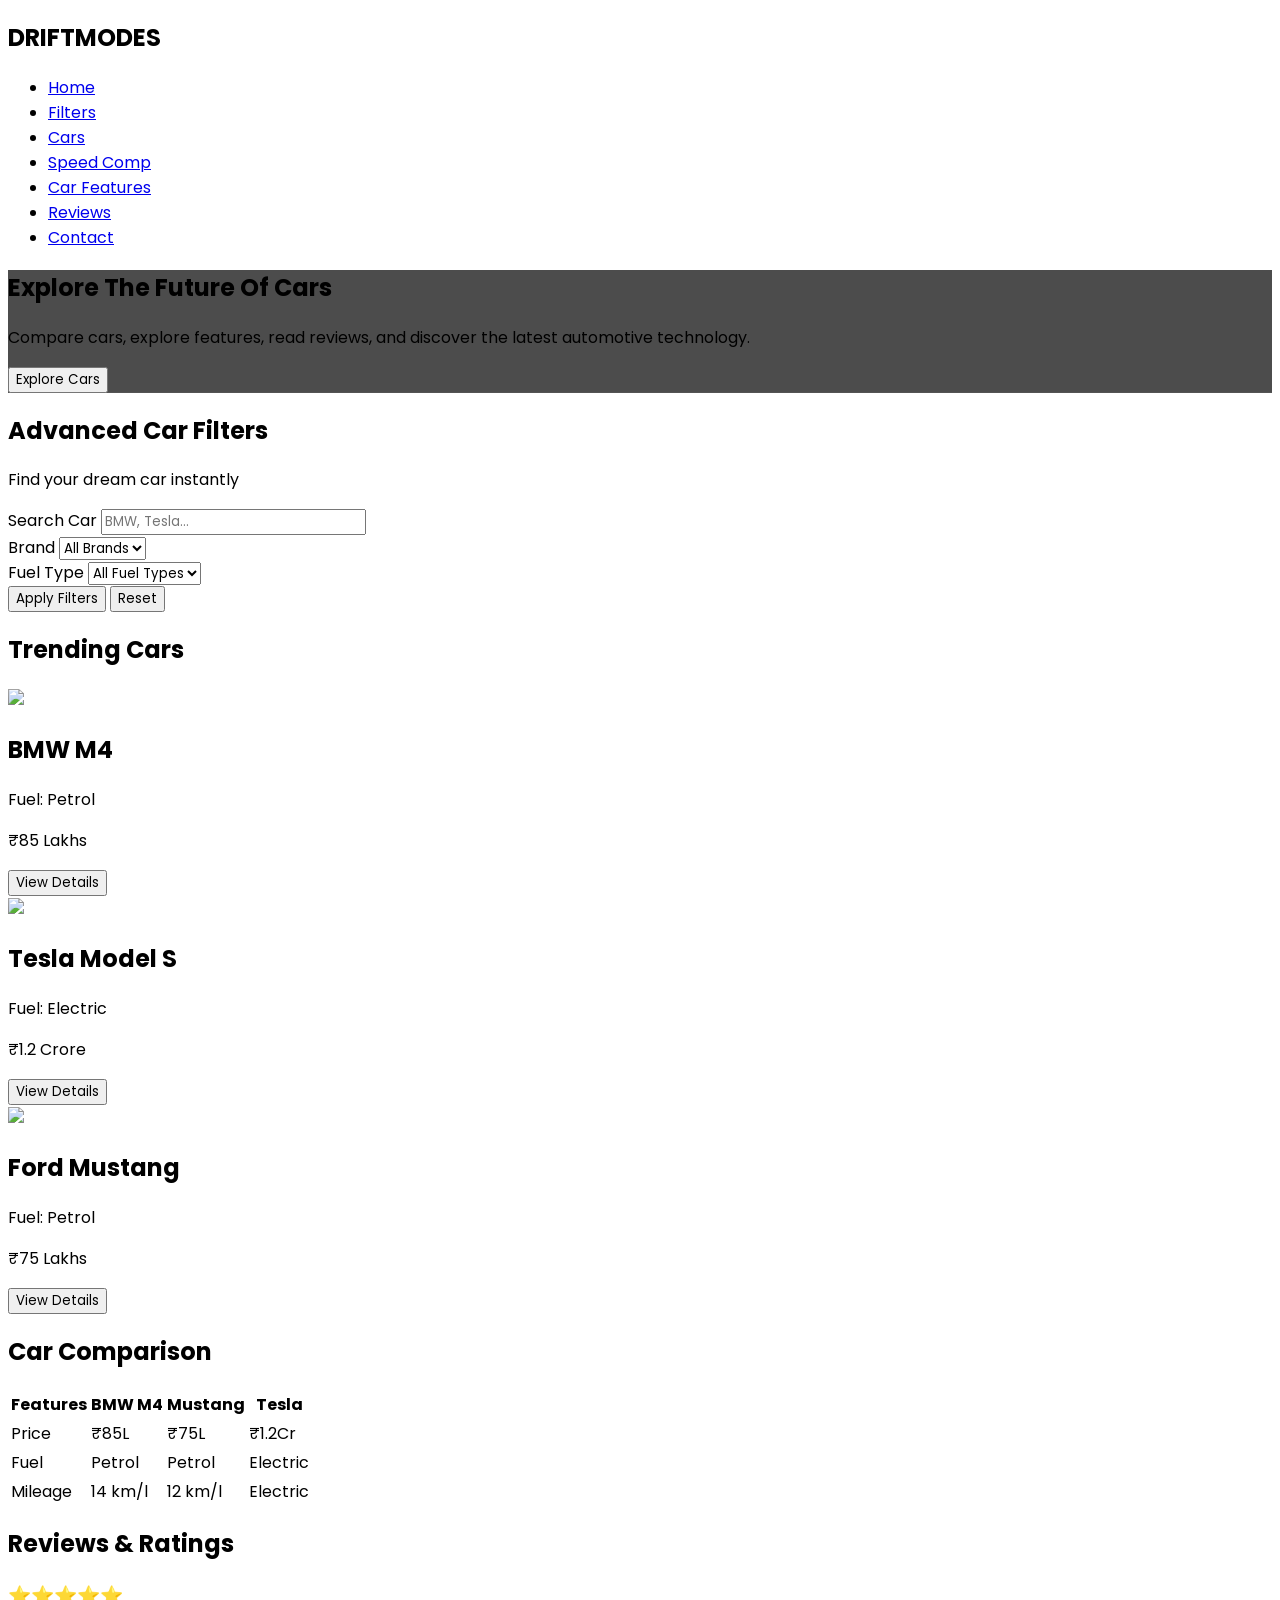
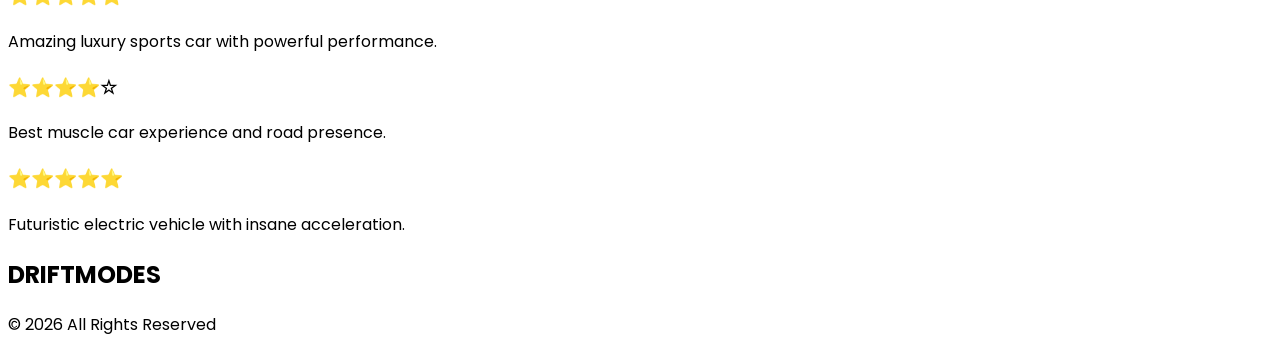
==== index.html @ e3f60e9c "Merge branch 'main' of https://github.com/tarannumarshiya/DriftMode" ====
<!DOCTYPE html>
<html lang="en">

<head>

    <meta charset="UTF-8">
    <meta name="viewport" content="width=device-width, initial-scale=1.0">

    <title>DRIFTMODES</title>

    <!-- Tailwind CSS CDN -->
    <script src="https://cdn.tailwindcss.com"></script>
    

    <!-- Google Font -->
    <link rel="preconnect" href="https://fonts.googleapis.com">
    <link rel="preconnect" href="https://fonts.gstatic.com" crossorigin>

    <link href="https://fonts.googleapis.com/css2?family=Poppins:wght@300;400;500;600;700&display=swap"
        rel="stylesheet">

    <style>
        * {
            font-family: "Poppins", sans-serif;
        }

        html {
            scroll-behavior: smooth;
        }

        .hero {
            background:
                linear-gradient(rgba(0, 0, 0, 0.7),
                    rgba(0, 0, 0, 0.7)),
                url("https://images.unsplash.com/photo-1494976388531-d1058494cdd8?q=80&w=1600&auto=format&fit=crop");

            background-size: cover;
            background-position: center;
        }

        .card-hover {
            transition: 0.4s;
        }

        .card-hover:hover {
            transform: translateY(-10px);
        }
    </style>

</head>

<body class="bg-black text-white">

    <!-- NAVBAR -->

    <nav class="flex justify-between items-center px-10 py-5 bg-zinc-900 sticky top-0 z-50">

        <h1 class="text-3xl font-bold text-orange-500">
            DRIFTMODES
        </h1>

        <ul class="flex gap-8 text-lg">


            <li><a href="index.html" class="nav-link active-link">Home</a></li>
            <li><a href="filters.html" class="nav-link">Filters</a></li>
            <li><a href="cars.html" class="nav-link">Cars</a></li>
            <li><a href="speed-comparison.html" class="nav-link">Speed Comp</a></li>
            <li><a href="features.html" class="nav-link">Car Features</a></li>
            <li><a href="reviews.html" class="nav-link">Reviews</a></li>
            <li><a href="contact.html" class="nav-link">Contact</a></li>

        </ul>

    </nav>

    <!-- HERO SECTION -->

    <section id="home"
        class="hero h-screen flex items-center justify-center text-center px-5">

        <div>

            <h1 class="text-6xl font-bold mb-5">

                Explore The

                <span class="text-orange-500">
                    Future
                </span>

                Of Cars

            </h1>

            <p class="text-gray-300 text-lg mb-8 max-w-3xl">

                Compare cars, explore features,
                read reviews, and discover the latest automotive technology.

            </p>

            <button
                class="bg-orange-500 hover:bg-white hover:text-orange-500 duration-300 px-8 py-3 rounded-full text-lg font-semibold">

                Explore Cars

            </button>

        </div>

    </section>

    <!-- FILTERS SECTION -->

    <section class="bg-zinc-950 px-10 py-20" id="filters">

        <div class="text-center mb-14">

            <h1 class="text-5xl font-bold mb-4">
                Advanced Car Filters
            </h1>

            <p class="text-gray-400 text-lg">
                Find your dream car instantly
            </p>

        </div>

        <div class="bg-zinc-900 p-10 rounded-3xl">

            <div class="grid md:grid-cols-3 gap-8">

                <!-- Search -->

                <div>

                    <label class="block mb-3 text-lg font-semibold">
                        Search Car
                    </label>

                    <input
                        type="text"
                        id="searchInput"
                        placeholder="BMW, Tesla..."
                        class="w-full p-4 rounded-xl bg-zinc-800 text-white outline-none">

                </div>

                <!-- Brand -->

                <div>

                    <label class="block mb-3 text-lg font-semibold">
                        Brand
                    </label>

                    <select
                        id="brandFilter"
                        class="w-full p-4 rounded-xl bg-zinc-800 text-white outline-none">

                        <option value="all">All Brands</option>

                        <option value="BMW">BMW</option>

                        <option value="Tesla">Tesla</option>

                        <option value="Ford">Ford</option>

                    </select>

                </div>

                <!-- Fuel -->

                <div>

                    <label class="block mb-3 text-lg font-semibold">
                        Fuel Type
                    </label>

                    <select
                        id="fuelFilter"
                        class="w-full p-4 rounded-xl bg-zinc-800 text-white outline-none">

                        <option value="all">All Fuel Types</option>

                        <option value="Petrol">Petrol</option>

                        <option value="Electric">Electric</option>

                    </select>

                </div>

            </div>

            <!-- Buttons -->

            <div class="flex justify-center gap-5 mt-10">

                <button
                    onclick="filterCars()"
                    class="bg-orange-500 hover:bg-white hover:text-orange-500 duration-300 px-8 py-3 rounded-full text-lg font-semibold">

                    Apply Filters

                </button>

                <button
                    onclick="resetFilters()"
                    class="border border-orange-500 text-orange-500 hover:bg-orange-500 hover:text-white duration-300 px-8 py-3 rounded-full text-lg font-semibold">

                    Reset

                </button>

            </div>

        </div>

    </section>

    <!-- CAR SECTION -->

    <section class="px-10 py-20" id="cars">

        <h2 class="text-5xl font-bold text-center mb-14">
            Trending Cars
        </h2>

        <div class="grid md:grid-cols-3 gap-10" id="carContainer">

            <!-- BMW -->

            <div
                class="car-card bg-zinc-900 rounded-2xl overflow-hidden card-hover"
                data-brand="BMW"
                data-fuel="Petrol">

                <img
                    src="https://images.unsplash.com/photo-1492144534655-ae79c964c9d7?q=80&w=1200&auto=format&fit=crop"
                    class="w-full h-60 object-cover">

                <div class="p-5">

                    <h2 class="text-2xl font-bold mb-3">
                        BMW M4
                    </h2>

                    <p class="text-gray-400 mb-2">
                        Fuel: Petrol
                    </p>

                    <p class="text-gray-400 mb-5">
                        ₹85 Lakhs
                    </p>

                    <button class="bg-orange-500 px-5 py-2 rounded-full">
                        View Details
                    </button>

                </div>

            </div>

            <!-- TESLA -->

            <div
                class="car-card bg-zinc-900 rounded-2xl overflow-hidden card-hover"
                data-brand="Tesla"
                data-fuel="Electric">

                <img
                    src="https://images.unsplash.com/photo-1503376780353-7e6692767b70?q=80&w=1200&auto=format&fit=crop"
                    class="w-full h-60 object-cover">

                <div class="p-5">

                    <h2 class="text-2xl font-bold mb-3">
                        Tesla Model S
                    </h2>

                    <p class="text-gray-400 mb-2">
                        Fuel: Electric
                    </p>

                    <p class="text-gray-400 mb-5">
                        ₹1.2 Crore
                    </p>

                    <button class="bg-orange-500 px-5 py-2 rounded-full">
                        View Details
                    </button>

                </div>

            </div>

            <!-- MUSTANG -->

            <div
                class="car-card bg-zinc-900 rounded-2xl overflow-hidden card-hover"
                data-brand="Ford"
                data-fuel="Petrol">

                <img
                    src="https://images.unsplash.com/photo-1552519507-da3b142c6e3d?q=80&w=1200&auto=format&fit=crop"
                    class="w-full h-60 object-cover">

                <div class="p-5">

                    <h2 class="text-2xl font-bold mb-3">
                        Ford Mustang
                    </h2>

                    <p class="text-gray-400 mb-2">
                        Fuel: Petrol
                    </p>

                    <p class="text-gray-400 mb-5">
                        ₹75 Lakhs
                    </p>

                    <button class="bg-orange-500 px-5 py-2 rounded-full">
                        View Details
                    </button>

                </div>

            </div>

        </div>

    </section>

    <!-- COMPARISON TABLE -->

    <section class="px-10 py-20 bg-zinc-950" id="compare">

        <h2 class="text-5xl font-bold text-center mb-14">
            Car Comparison
        </h2>

        <div class="overflow-x-auto">

            <table class="w-full border border-zinc-700 text-center">

                <tr class="bg-orange-500 text-black">

                    <th class="p-4">Features</th>

                    <th>BMW M4</th>

                    <th>Mustang</th>

                    <th>Tesla</th>

                </tr>

                <tr class="border-b border-zinc-700">

                    <td class="p-4">Price</td>

                    <td>₹85L</td>

                    <td>₹75L</td>

                    <td>₹1.2Cr</td>

                </tr>

                <tr class="border-b border-zinc-700">

                    <td class="p-4">Fuel</td>

                    <td>Petrol</td>

                    <td>Petrol</td>

                    <td>Electric</td>

                </tr>

                <tr class="border-b border-zinc-700">

                    <td class="p-4">Mileage</td>

                    <td>14 km/l</td>

                    <td>12 km/l</td>

                    <td>Electric</td>

                </tr>

            </table>

        </div>

    </section>

    <!-- REVIEWS -->

    <section class="px-10 py-20" id="reviews">

        <h2 class="text-5xl font-bold text-center mb-14">
            Reviews & Ratings
        </h2>

        <div class="grid md:grid-cols-3 gap-10">

            <div class="bg-zinc-900 p-8 rounded-2xl card-hover">

                <h3 class="text-2xl mb-4">
                    ⭐⭐⭐⭐⭐
                </h3>

                <p class="text-gray-400">
                    Amazing luxury sports car with powerful performance.
                </p>

            </div>

            <div class="bg-zinc-900 p-8 rounded-2xl card-hover">

                <h3 class="text-2xl mb-4">
                    ⭐⭐⭐⭐☆
                </h3>

                <p class="text-gray-400">
                    Best muscle car experience and road presence.
                </p>

            </div>

            <div class="bg-zinc-900 p-8 rounded-2xl card-hover">

                <h3 class="text-2xl mb-4">
                    ⭐⭐⭐⭐⭐
                </h3>

                <p class="text-gray-400">
                    Futuristic electric vehicle with insane acceleration.
                </p>

            </div>

        </div>

    </section>

    <!-- FOOTER -->

    <footer class="bg-zinc-950 text-center py-6">

        <h2 class="text-2xl font-bold text-orange-500 mb-3">
            DRIFTMODES
        </h2>

        <p class="text-gray-400">
            © 2026 All Rights Reserved
        </p>

    </footer>

    <!-- JAVASCRIPT -->

    <script>

        function filterCars() {

            let searchValue =
                document.getElementById("searchInput")
                    .value.toLowerCase();

            let brandValue =
                document.getElementById("brandFilter")
                    .value;

            let fuelValue =
                document.getElementById("fuelFilter")
                    .value;

            let cars =
                document.querySelectorAll(".car-card");

            cars.forEach(function (car) {

                let carName =
                    car.querySelector("h2")
                        .innerText.toLowerCase();

                let carBrand =
                    car.dataset.brand;

                let carFuel =
                    car.dataset.fuel;

                let matchesSearch =
                    carName.includes(searchValue);

                let matchesBrand =
                    brandValue === "all" ||
                    carBrand === brandValue;

                let matchesFuel =
                    fuelValue === "all" ||
                    carFuel === fuelValue;

                if (
                    matchesSearch &&
                    matchesBrand &&
                    matchesFuel
                ) {

                    car.style.display = "block";

                }

                else {

                    car.style.display = "none";

                }

            });

        }

        function resetFilters() {

            document.getElementById("searchInput").value = "";

            document.getElementById("brandFilter").value = "all";

            document.getElementById("fuelFilter").value = "all";

            let cars =
                document.querySelectorAll(".car-card");

            cars.forEach(function (car) {

                car.style.display = "block";

            });

        }

    </script>

</body>

</html>
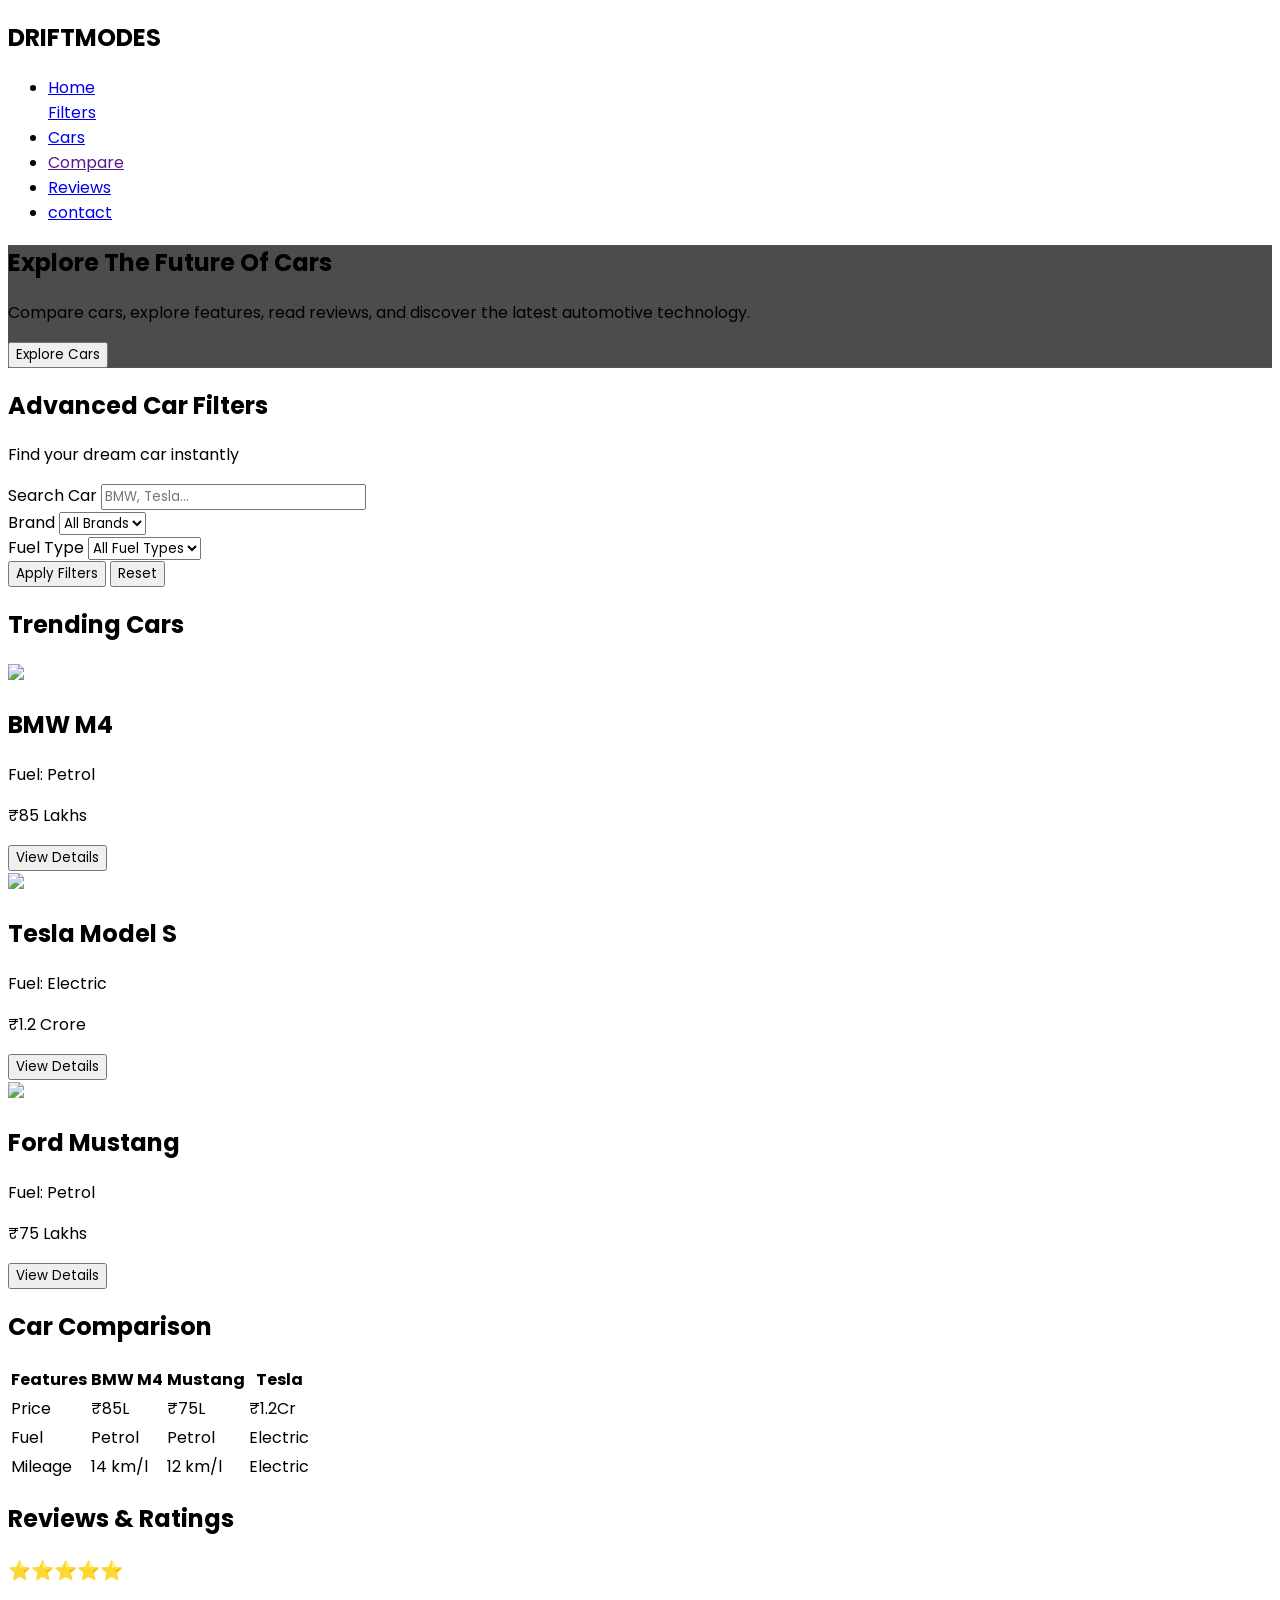
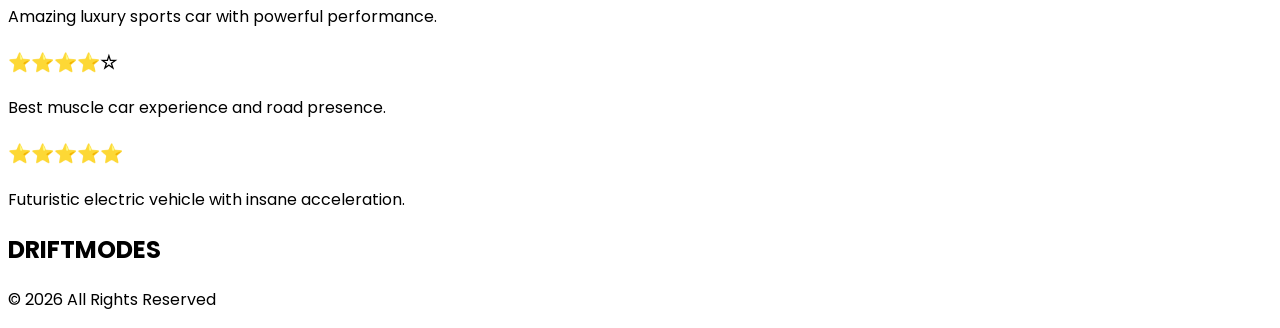
==== commit 3dbcf791: "merged speed page" ====
--- a/index.html
+++ b/index.html
@@ -61,14 +61,17 @@
 
         <ul class="flex gap-8 text-lg">
 
-
-            <li><a href="index.html" class="nav-link active-link">Home</a></li>
-            <li><a href="filters.html" class="nav-link">Filters</a></li>
-            <li><a href="cars.html" class="nav-link">Cars</a></li>
-            <li><a href="speed-comparison.html" class="nav-link">Speed Comp</a></li>
-            <li><a href="features.html" class="nav-link">Car Features</a></li>
-            <li><a href="reviews.html" class="nav-link">Reviews</a></li>
-            <li><a href="contact.html" class="nav-link">Contact</a></li>
+            <li><a href="#home" class="hover:text-orange-500 duration-300">Home</a></li>
+
+            <a href="filters.html">Filters</a>
+
+            <li><a href="cars.html" class="hover:text-orange-500 duration-300">Cars</a></li>
+
+            <li><a href="" class="hover:text-orange-500 duration-300">Compare</a></li>
+
+            <li><a href="#reviews" class="hover:text-orange-500 duration-300">Reviews</a></li>
+            <li><a href="contact.html" class="hover:text-orange-500 duration-300">contact</a></li>
+
 
         </ul>
 
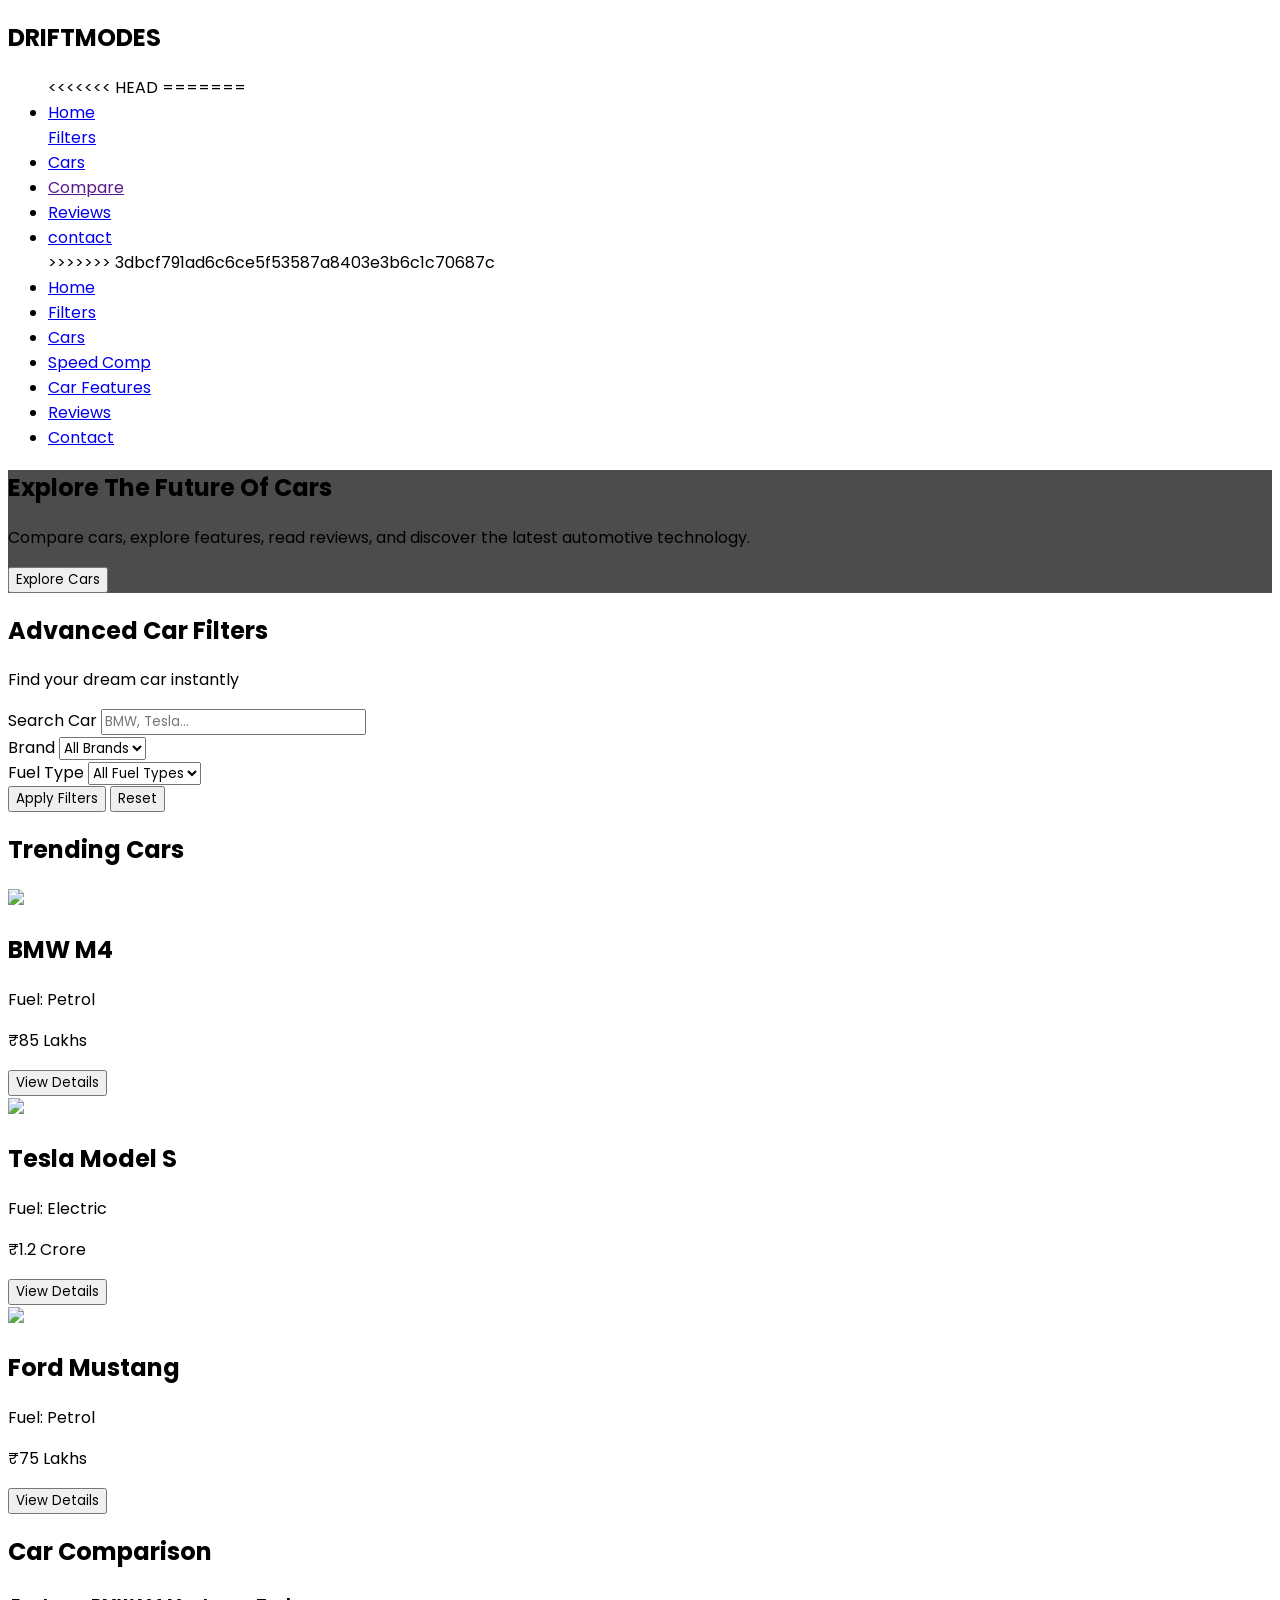
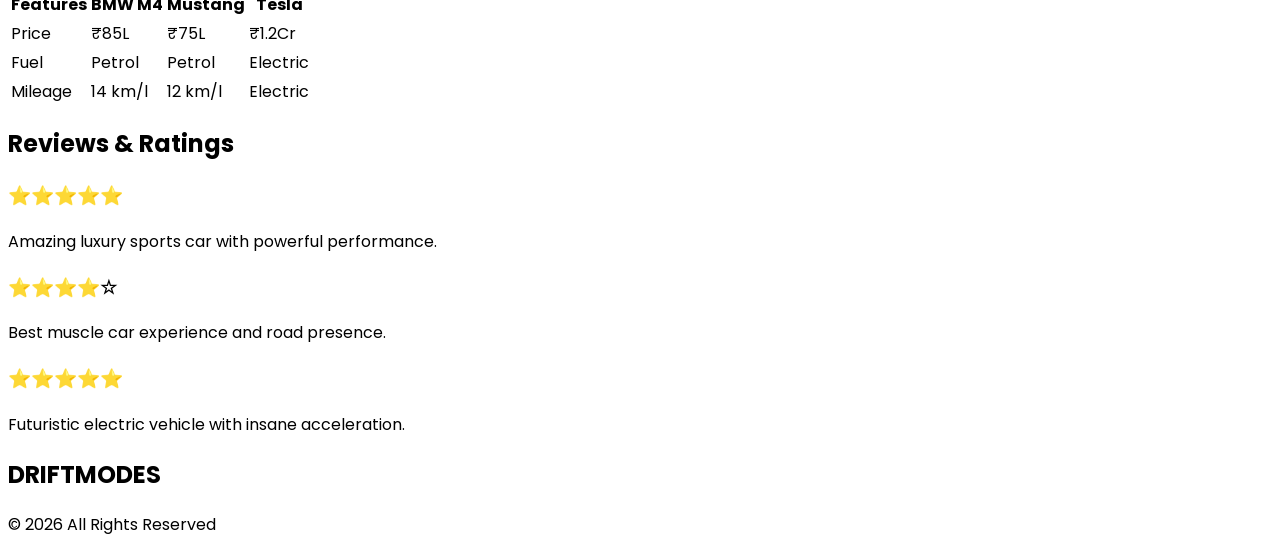
==== commit 0f45e313: "Merge branch 'main' of https://github.com/tarannumarshiya/DriftMode" ====
--- a/index.html
+++ b/index.html
@@ -61,6 +61,8 @@
 
         <ul class="flex gap-8 text-lg">
 
+<<<<<<< HEAD
+=======
             <li><a href="#home" class="hover:text-orange-500 duration-300">Home</a></li>
 
             <a href="filters.html">Filters</a>
@@ -71,7 +73,15 @@
 
             <li><a href="#reviews" class="hover:text-orange-500 duration-300">Reviews</a></li>
             <li><a href="contact.html" class="hover:text-orange-500 duration-300">contact</a></li>
-
+>>>>>>> 3dbcf791ad6c6ce5f53587a8403e3b6c1c70687c
+
+            <li><a href="index.html" class="nav-link active-link">Home</a></li>
+            <li><a href="filters.html" class="nav-link">Filters</a></li>
+            <li><a href="cars.html" class="nav-link">Cars</a></li>
+            <li><a href="speed-comparison.html" class="nav-link">Speed Comp</a></li>
+            <li><a href="features.html" class="nav-link">Car Features</a></li>
+            <li><a href="reviews.html" class="nav-link">Reviews</a></li>
+            <li><a href="contact.html" class="nav-link">Contact</a></li>
 
         </ul>
 
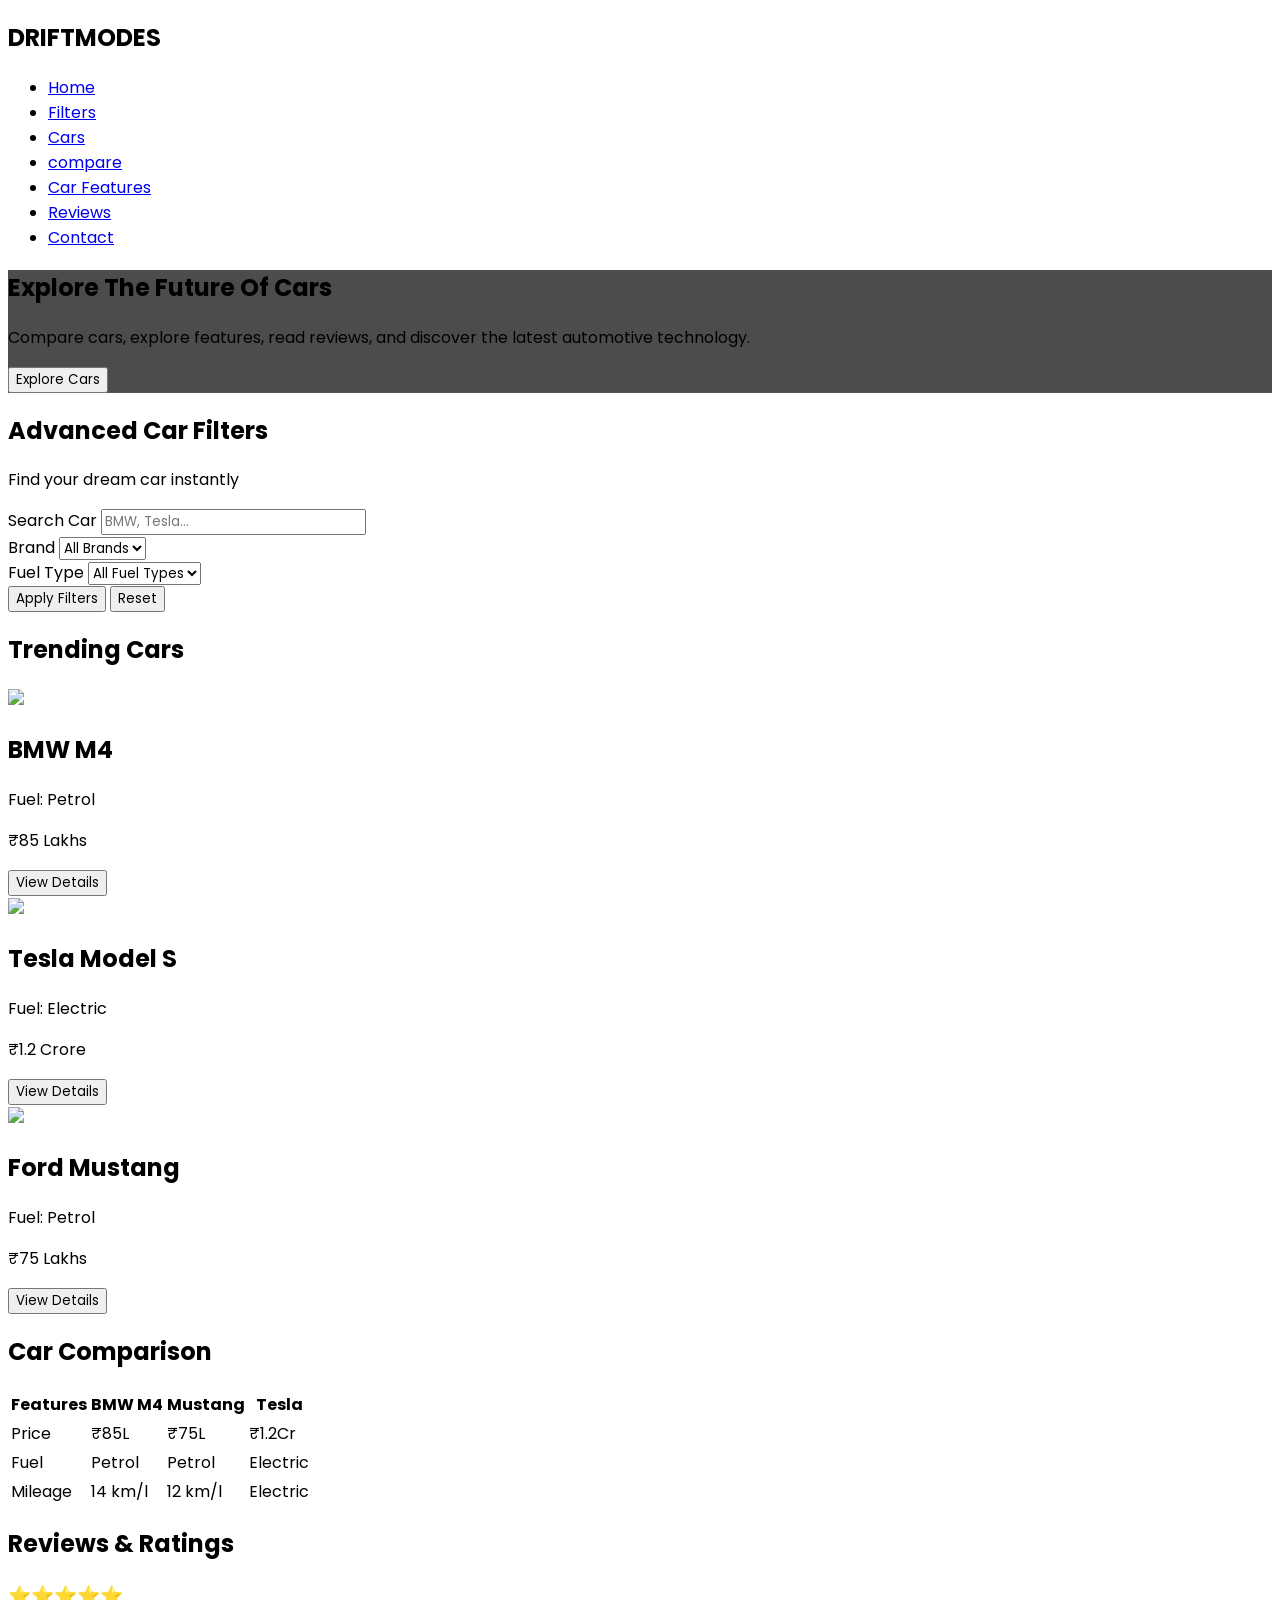
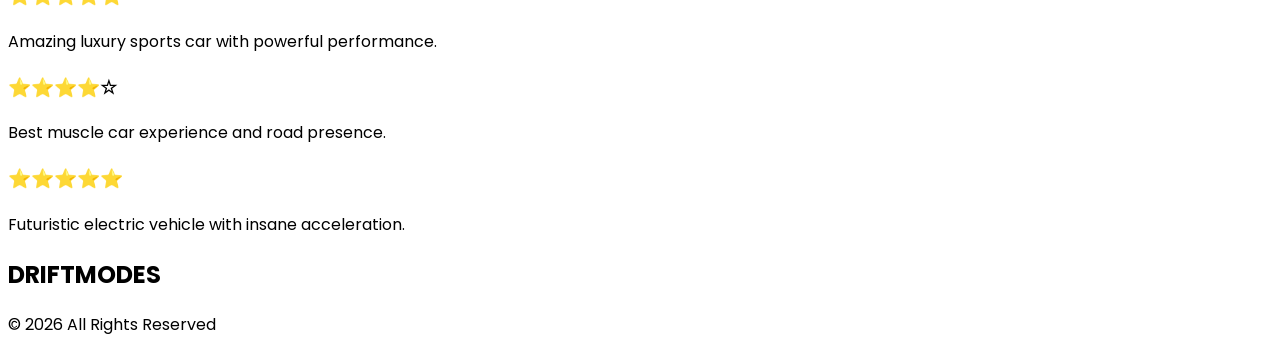
==== commit 2beab9b1: "made changes" ====
--- a/index.html
+++ b/index.html
@@ -61,24 +61,10 @@
 
         <ul class="flex gap-8 text-lg">
 
-<<<<<<< HEAD
-=======
-            <li><a href="#home" class="hover:text-orange-500 duration-300">Home</a></li>
-
-            <a href="filters.html">Filters</a>
-
-            <li><a href="cars.html" class="hover:text-orange-500 duration-300">Cars</a></li>
-
-            <li><a href="" class="hover:text-orange-500 duration-300">Compare</a></li>
-
-            <li><a href="#reviews" class="hover:text-orange-500 duration-300">Reviews</a></li>
-            <li><a href="contact.html" class="hover:text-orange-500 duration-300">contact</a></li>
->>>>>>> 3dbcf791ad6c6ce5f53587a8403e3b6c1c70687c
-
             <li><a href="index.html" class="nav-link active-link">Home</a></li>
             <li><a href="filters.html" class="nav-link">Filters</a></li>
             <li><a href="cars.html" class="nav-link">Cars</a></li>
-            <li><a href="speed-comparison.html" class="nav-link">Speed Comp</a></li>
+            <li><a href="speed-comparison.html" class="nav-link">compare</a></li>
             <li><a href="features.html" class="nav-link">Car Features</a></li>
             <li><a href="reviews.html" class="nav-link">Reviews</a></li>
             <li><a href="contact.html" class="nav-link">Contact</a></li>
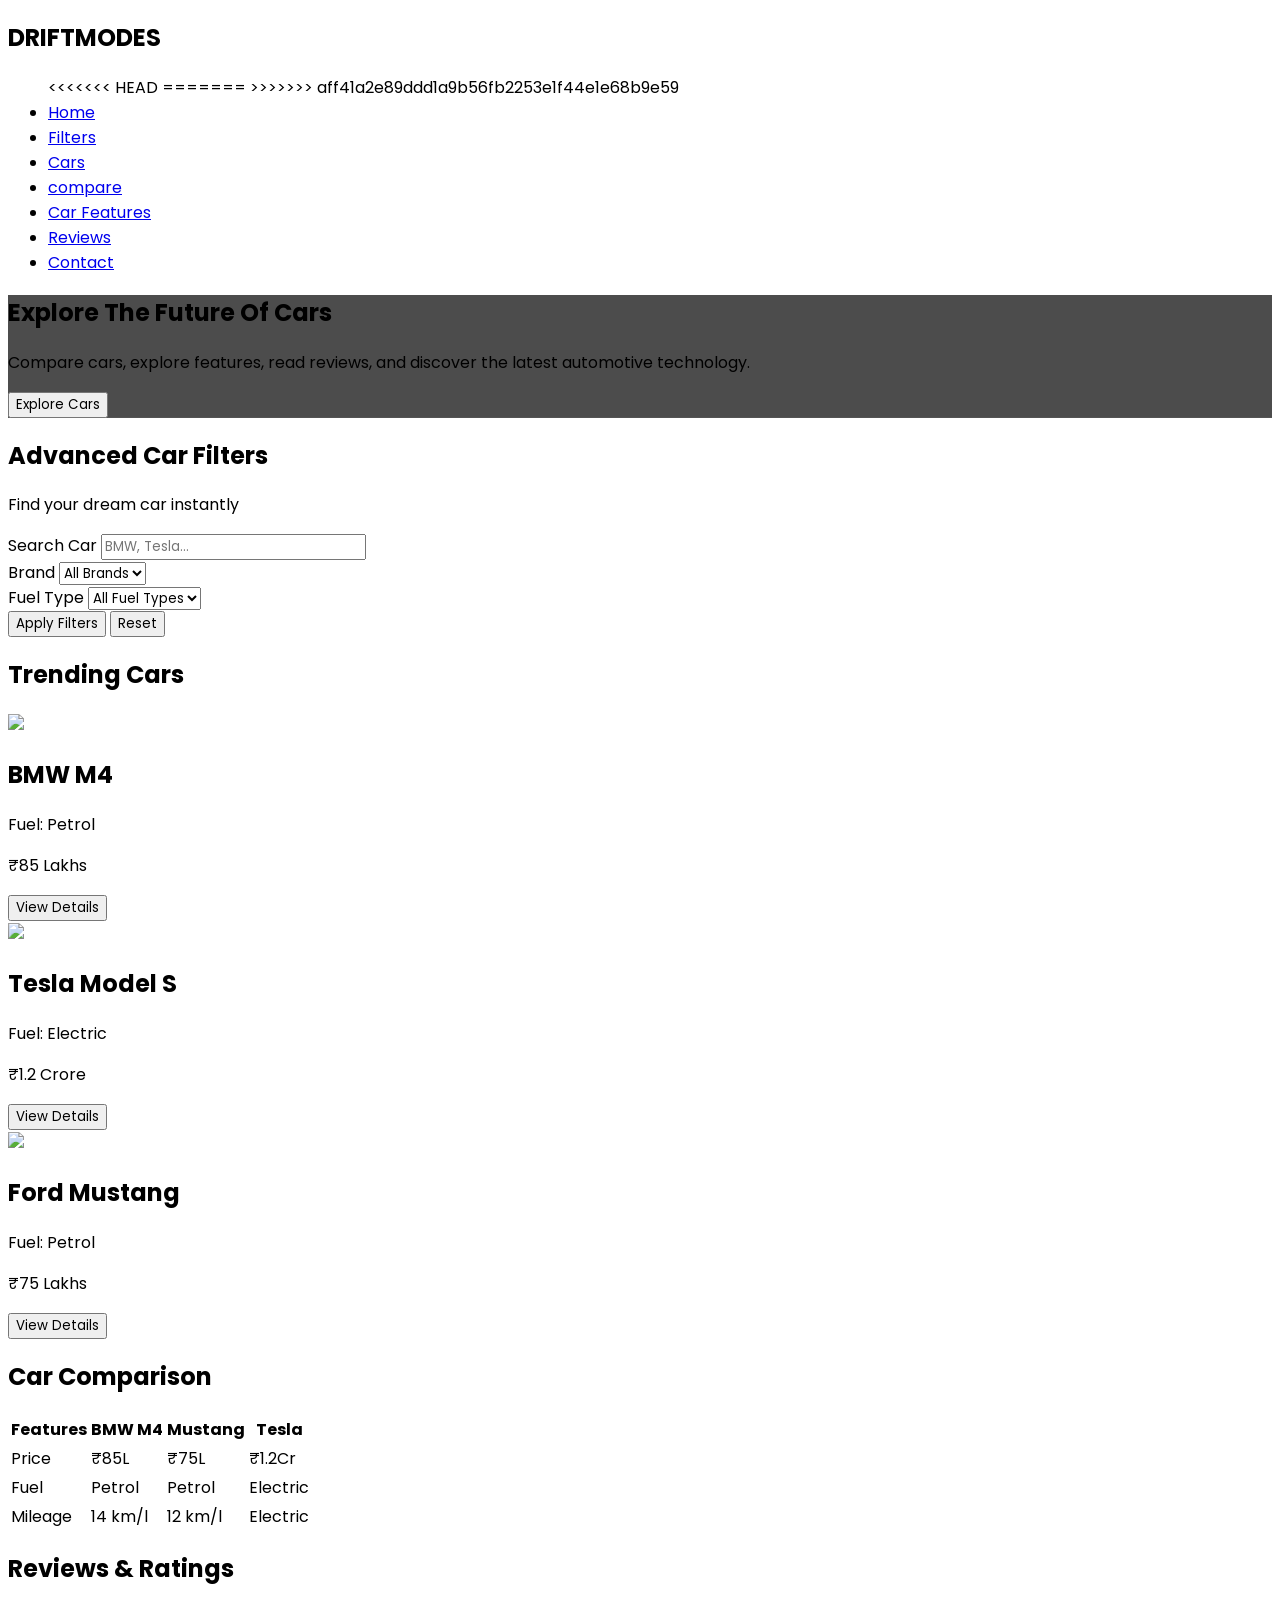
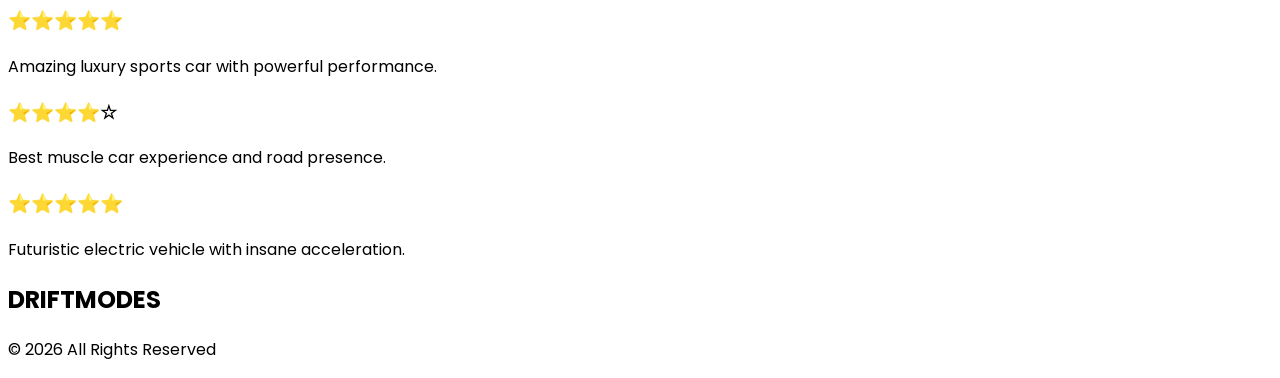
==== commit 8001fc80: "Merge branch 'main' of https://github.com/tarannumarshiya/DriftMode" ====
--- a/index.html
+++ b/index.html
@@ -61,6 +61,10 @@
 
         <ul class="flex gap-8 text-lg">
 
+<<<<<<< HEAD
+=======
+
+>>>>>>> aff41a2e89ddd1a9b56fb2253e1f44e1e68b9e59
             <li><a href="index.html" class="nav-link active-link">Home</a></li>
             <li><a href="filters.html" class="nav-link">Filters</a></li>
             <li><a href="cars.html" class="nav-link">Cars</a></li>
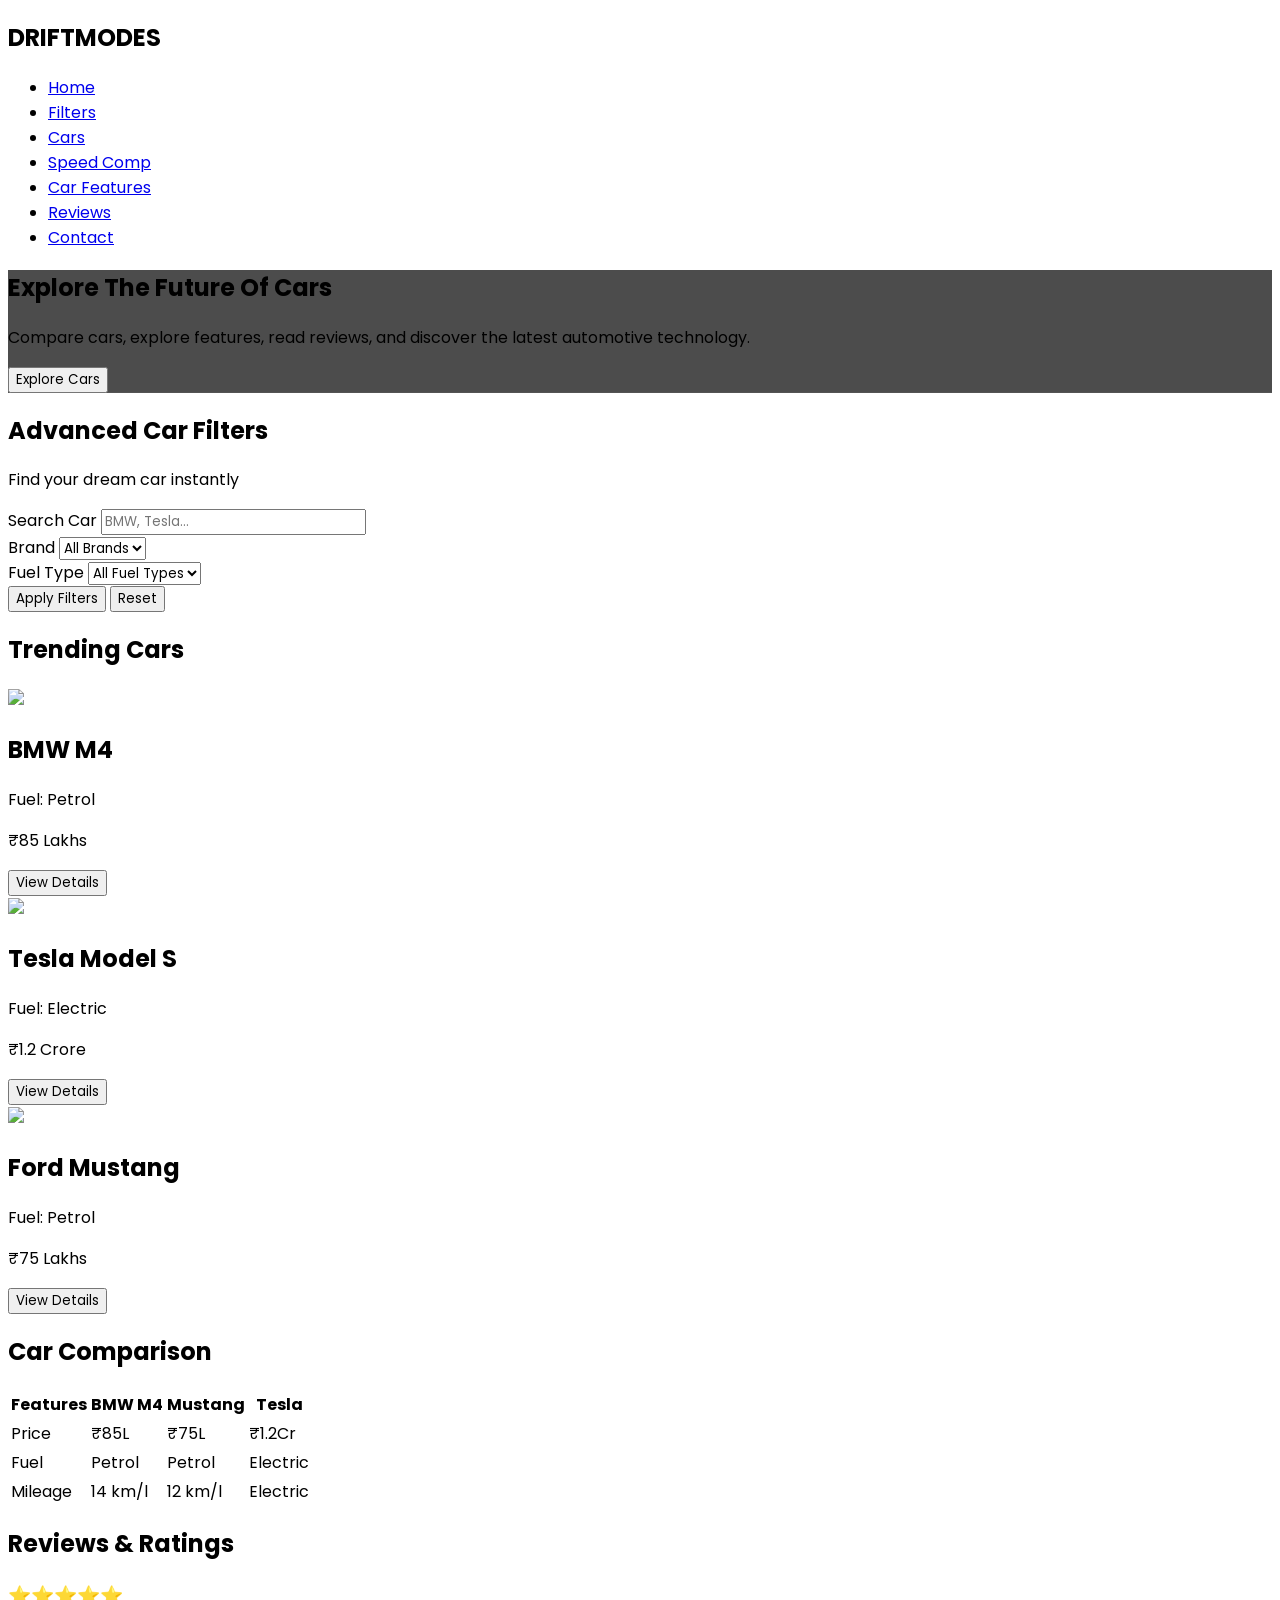
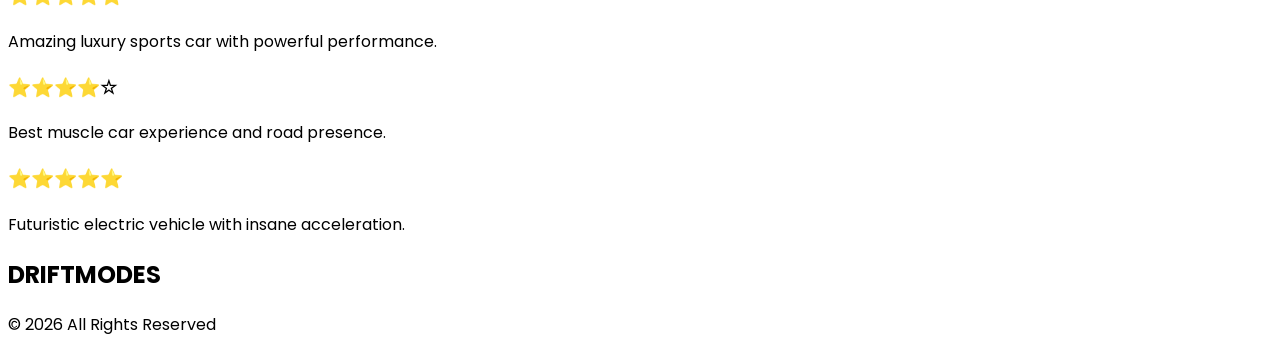
==== commit aff41a2e: "changed comparision page" ====
--- a/index.html
+++ b/index.html
@@ -61,14 +61,11 @@
 
         <ul class="flex gap-8 text-lg">
 
-<<<<<<< HEAD
-=======
-
->>>>>>> aff41a2e89ddd1a9b56fb2253e1f44e1e68b9e59
+
             <li><a href="index.html" class="nav-link active-link">Home</a></li>
             <li><a href="filters.html" class="nav-link">Filters</a></li>
             <li><a href="cars.html" class="nav-link">Cars</a></li>
-            <li><a href="speed-comparison.html" class="nav-link">compare</a></li>
+            <li><a href="speed-comparison.html" class="nav-link">Speed Comp</a></li>
             <li><a href="features.html" class="nav-link">Car Features</a></li>
             <li><a href="reviews.html" class="nav-link">Reviews</a></li>
             <li><a href="contact.html" class="nav-link">Contact</a></li>
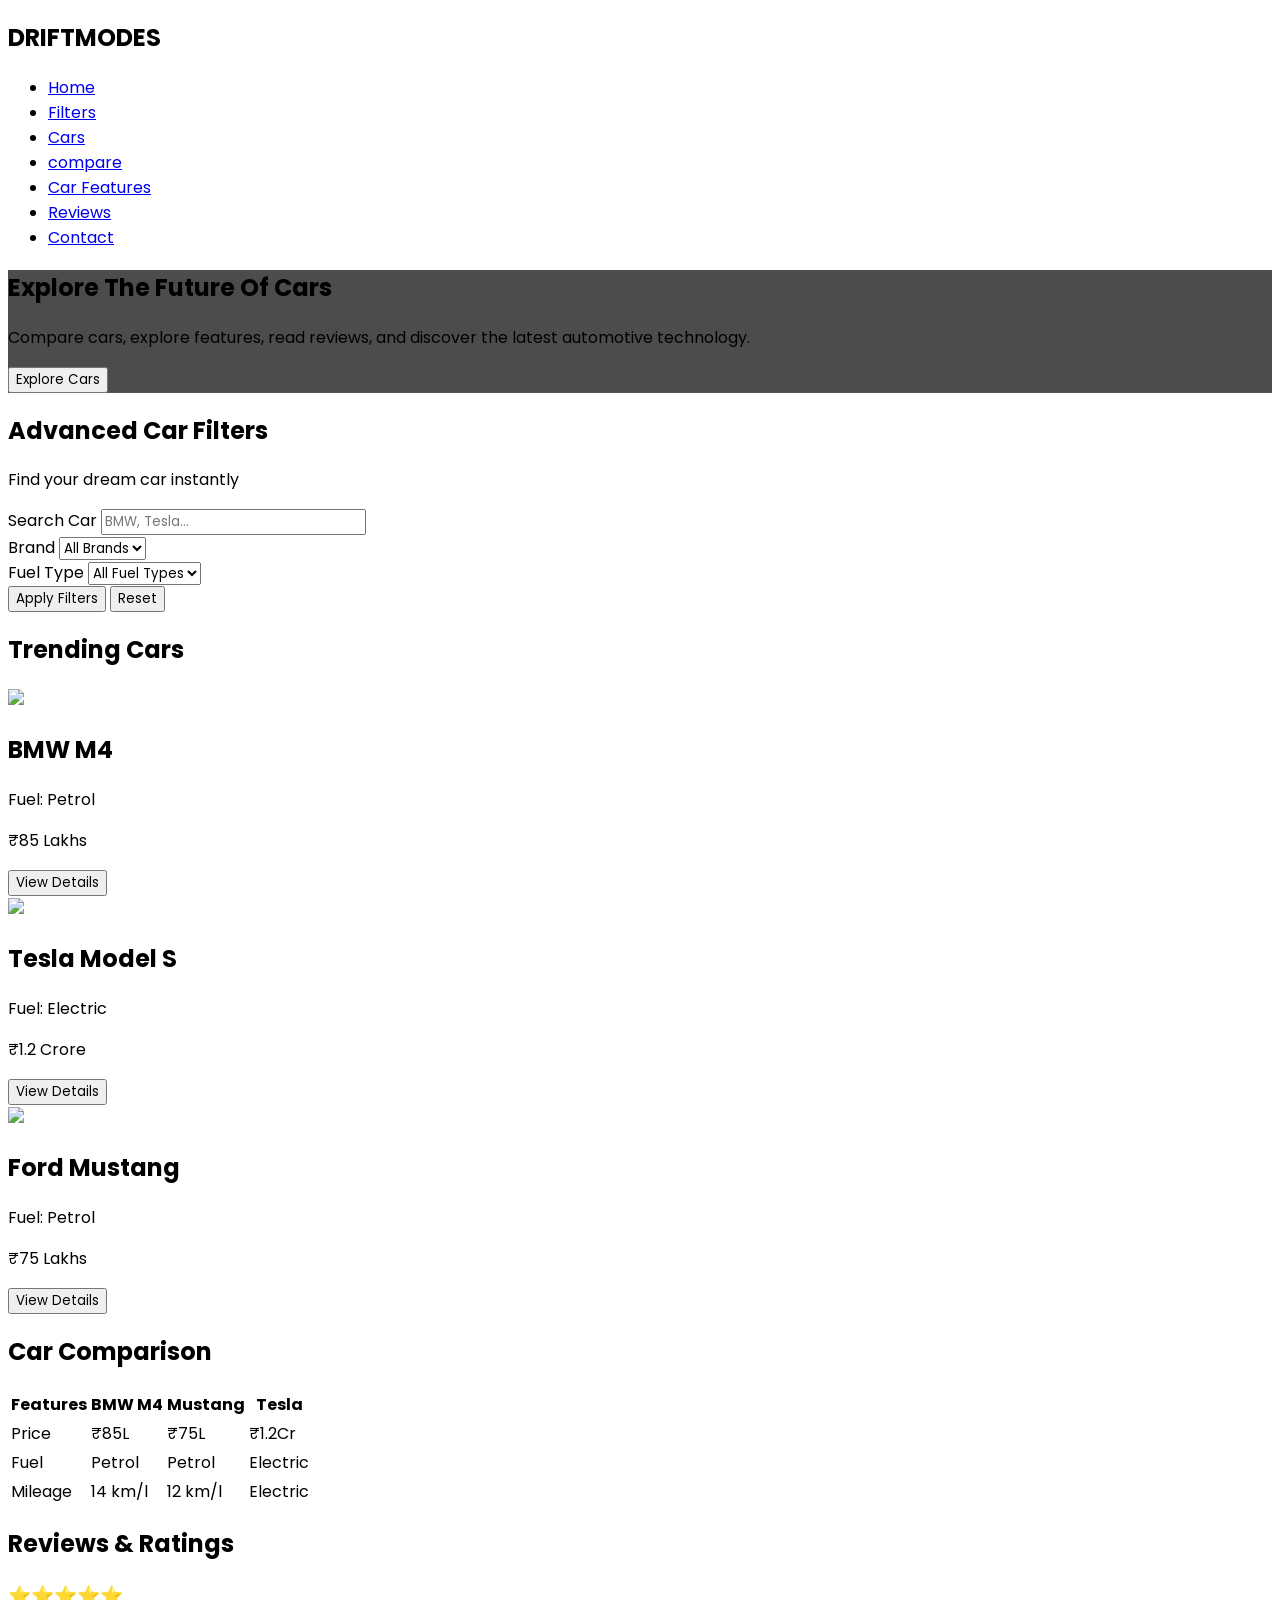
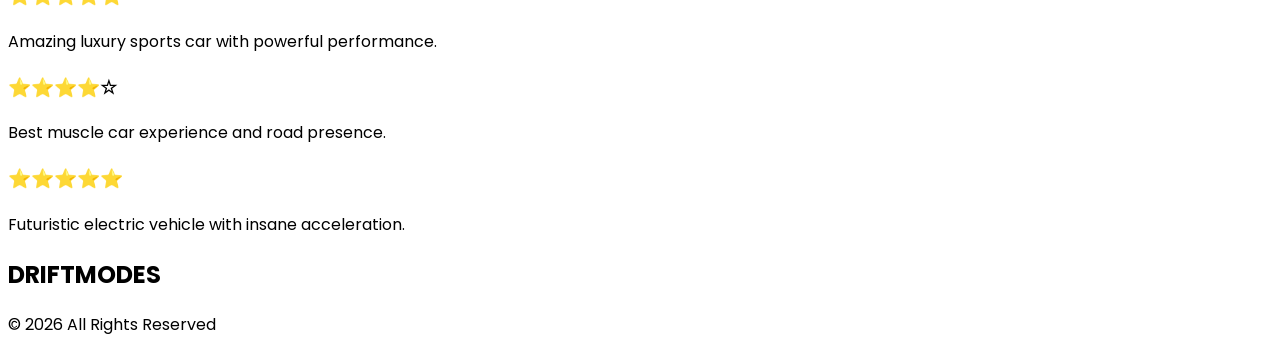
==== commit 85faa8ca: "removed head" ====
--- a/index.html
+++ b/index.html
@@ -60,12 +60,10 @@
         </h1>
 
         <ul class="flex gap-8 text-lg">
-
-
             <li><a href="index.html" class="nav-link active-link">Home</a></li>
             <li><a href="filters.html" class="nav-link">Filters</a></li>
             <li><a href="cars.html" class="nav-link">Cars</a></li>
-            <li><a href="speed-comparison.html" class="nav-link">Speed Comp</a></li>
+            <li><a href="speed-comparison.html" class="nav-link">compare</a></li>
             <li><a href="features.html" class="nav-link">Car Features</a></li>
             <li><a href="reviews.html" class="nav-link">Reviews</a></li>
             <li><a href="contact.html" class="nav-link">Contact</a></li>
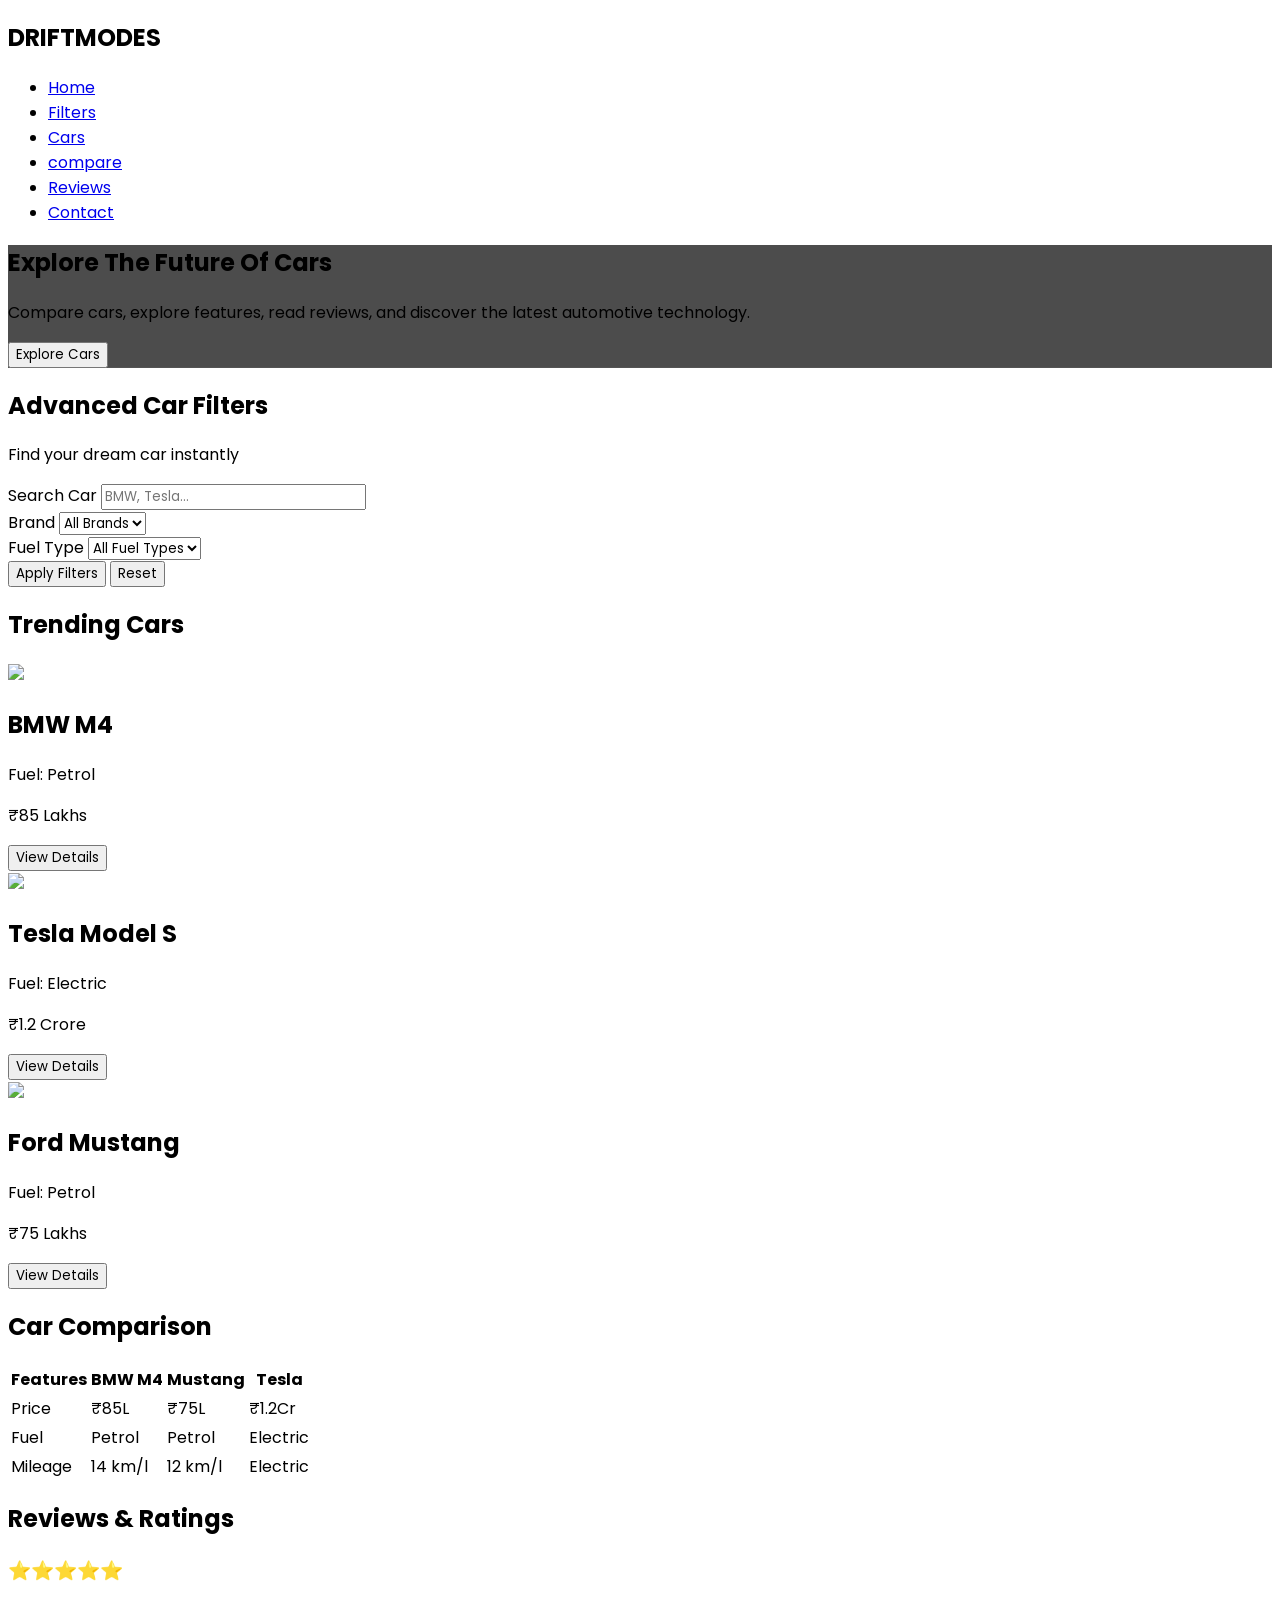
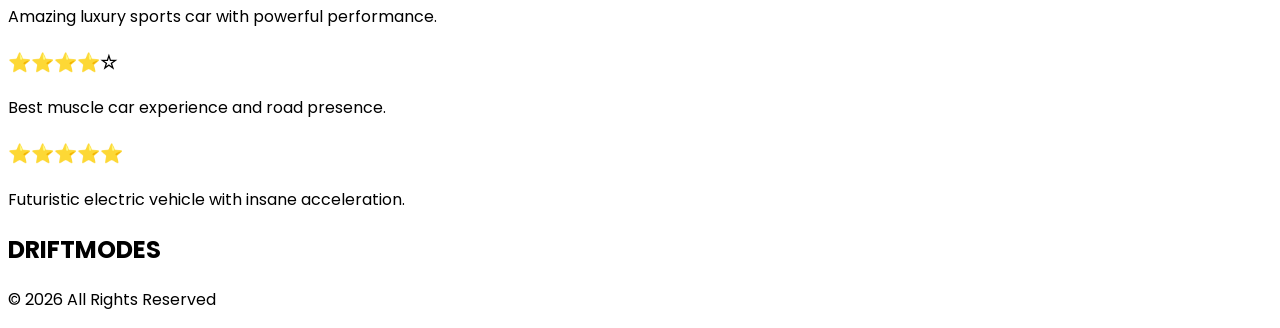
==== commit 2d950533: "features pagere moved" ====
--- a/index.html
+++ b/index.html
@@ -64,7 +64,6 @@
             <li><a href="filters.html" class="nav-link">Filters</a></li>
             <li><a href="cars.html" class="nav-link">Cars</a></li>
             <li><a href="speed-comparison.html" class="nav-link">compare</a></li>
-            <li><a href="features.html" class="nav-link">Car Features</a></li>
             <li><a href="reviews.html" class="nav-link">Reviews</a></li>
             <li><a href="contact.html" class="nav-link">Contact</a></li>
 
